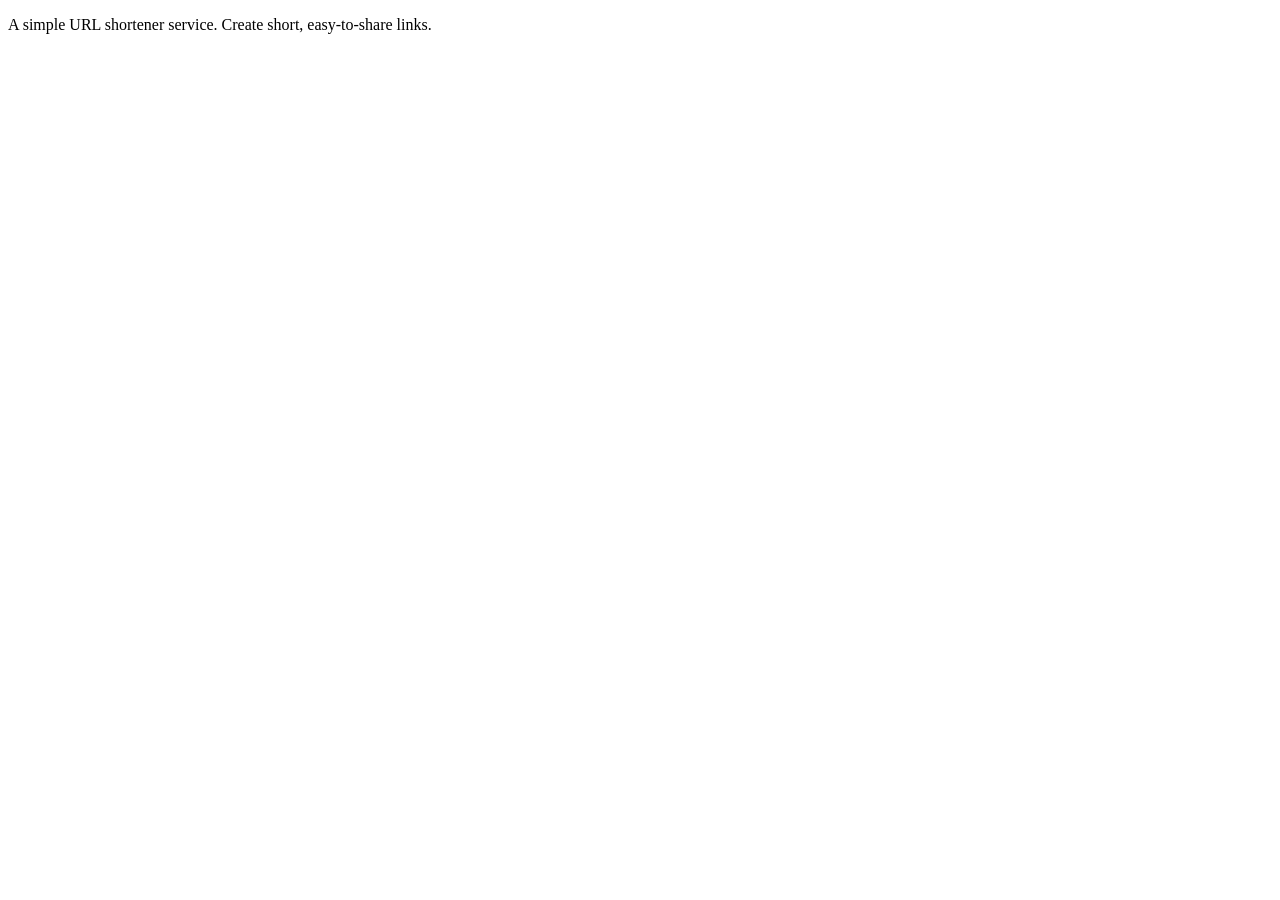
==== src/main/resources/templates/index.html @ 28b3e1a5 "project-setup implementation" ====
<!DOCTYPE html>
<html lang="en"
      xmlns:th="http://www.thymeleaf.org"
      xmlns:layout="http://www.ultraq.net.nz/thymeleaf/layout"
      layout:decorate="~{layout}">
<head>
    <meta charset="UTF-8">
    <meta name="viewport" content="width=device-width, initial-scale=1.0">
    <title>Home</title>
</head>
<body>
<div layout:fragment="content">
    <div class="jumbotron bg-light p-5 rounded-3 my-4">
        <p class="lead">A simple URL shortener service. Create short, easy-to-share links.</p>
    </div>
</div>
</body>
</html>
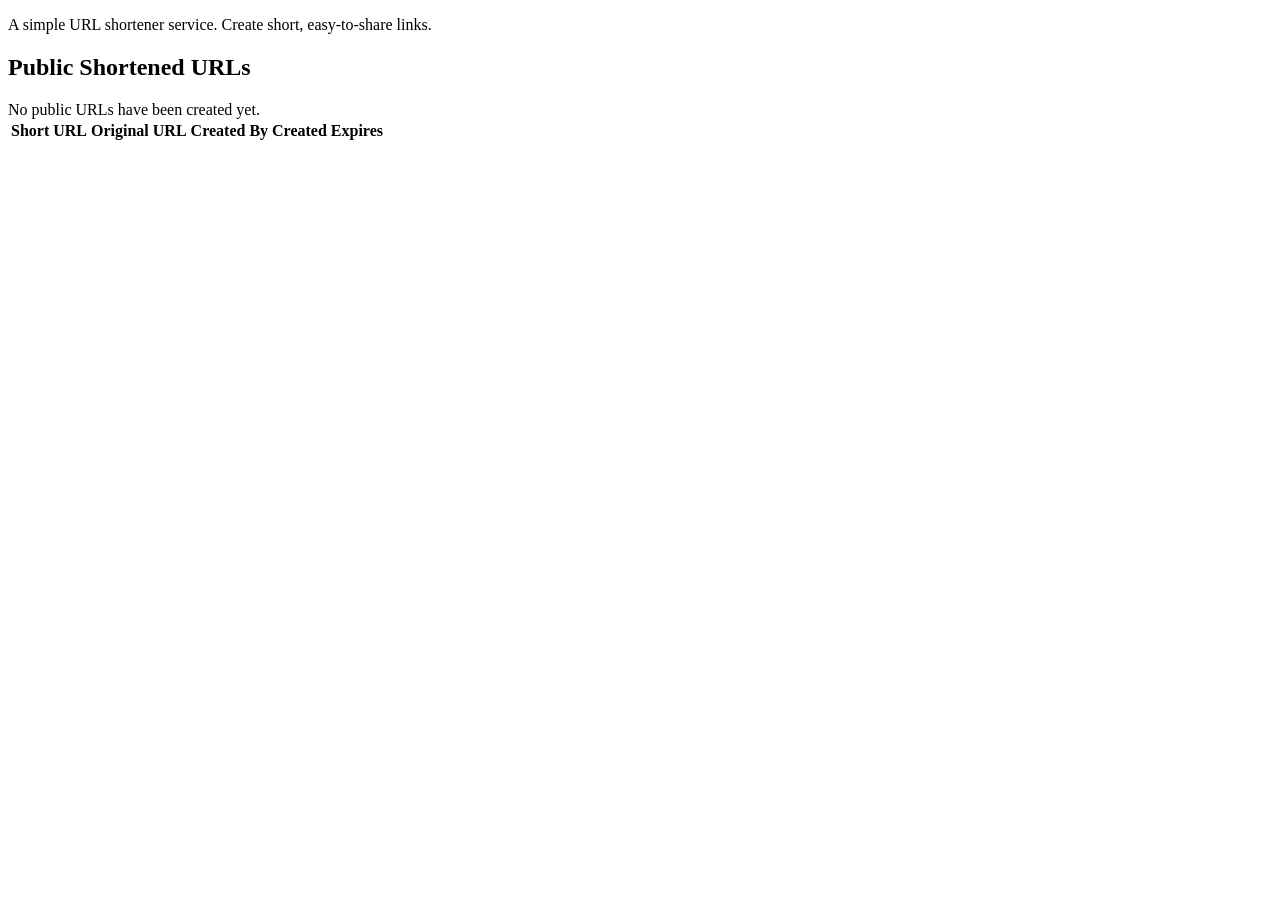
==== commit 2257d1c7: "database-integration implementation" ====
--- a/src/main/resources/templates/index.html
+++ b/src/main/resources/templates/index.html
@@ -13,6 +13,37 @@
     <div class="jumbotron bg-light p-5 rounded-3 my-4">
         <p class="lead">A simple URL shortener service. Create short, easy-to-share links.</p>
     </div>
+
+    <h2 class="mt-5">Public Shortened URLs</h2>
+    <div th:if="${shortUrls.isEmpty()}" class="alert alert-info">
+        No public URLs have been created yet.
+    </div>
+    <div th:unless="${shortUrls.isEmpty()}" class="table-responsive">
+        <table class="table table-striped table-hover">
+            <thead>
+            <tr>
+                <th>Short URL</th>
+                <th>Original URL</th>
+                <th>Created By</th>
+                <th>Created</th>
+                <th>Expires</th>
+            </tr>
+            </thead>
+            <tbody>
+            <tr th:each="url : ${shortUrls}">
+                <td>
+                    <a th:href="@{/s/{key}(key=${url.shortKey})}" th:text="${baseUrl + '/s/' + url.shortKey}" target="_blank"></a>
+                </td>
+                <td>
+                    <a th:href="${url.originalUrl}" th:text="${#strings.abbreviate(url.originalUrl, 50)}" target="_blank"></a>
+                </td>
+                <td th:text="${url.createdBy != null ? url.createdBy.name : 'Guest'}"></td>
+                <td th:text="${#temporals.format(url.createdAt, 'yyyy-MM-dd HH:mm')}"></td>
+                <td th:text="${url.expiresAt != null ? #temporals.format(url.expiresAt, 'yyyy-MM-dd HH:mm') : 'Never'}"></td>
+            </tr>
+            </tbody>
+        </table>
+    </div>
 </div>
 </body>
 </html>
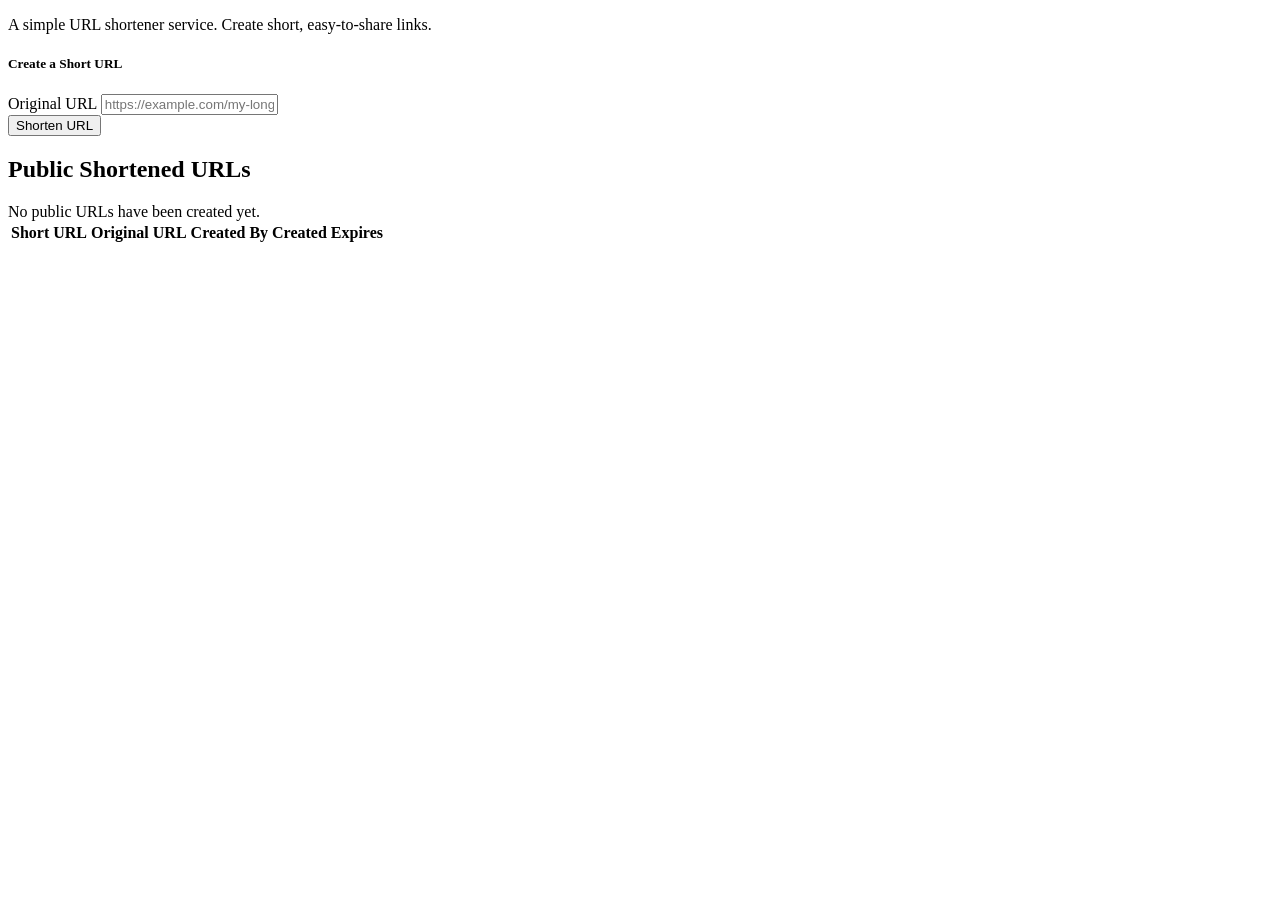
==== commit 4e44ba71: "thymleaf form submission and validations" ====
--- a/src/main/resources/templates/index.html
+++ b/src/main/resources/templates/index.html
@@ -13,6 +13,28 @@
     <div class="jumbotron bg-light p-5 rounded-3 my-4">
         <p class="lead">A simple URL shortener service. Create short, easy-to-share links.</p>
     </div>
+
+    <div class="card mt-4">
+        <div class="card-header">
+            <h5 class="card-title mb-0">Create a Short URL</h5>
+        </div>
+        <div class="card-body">
+            <form th:action="@{/short-urls}" method="post"
+                  th:object="${createShortUrlForm}">
+                <div class="mb-3">
+                    <label for="originalUrl" class="form-label">Original URL</label>
+                    <input type="text" class="form-control" id="originalUrl"
+                           th:field="*{originalUrl}"
+                           placeholder="https://example.com/my-long-url">
+                    <div class="text-danger"
+                         th:if="${#fields.hasErrors('originalUrl')}"
+                         th:errors="*{originalUrl}"></div>
+                </div>
+                <button type="submit" class="btn btn-primary">Shorten URL</button>
+            </form>
+        </div>
+    </div>
+
 
     <h2 class="mt-5">Public Shortened URLs</h2>
     <div th:if="${shortUrls.isEmpty()}" class="alert alert-info">
